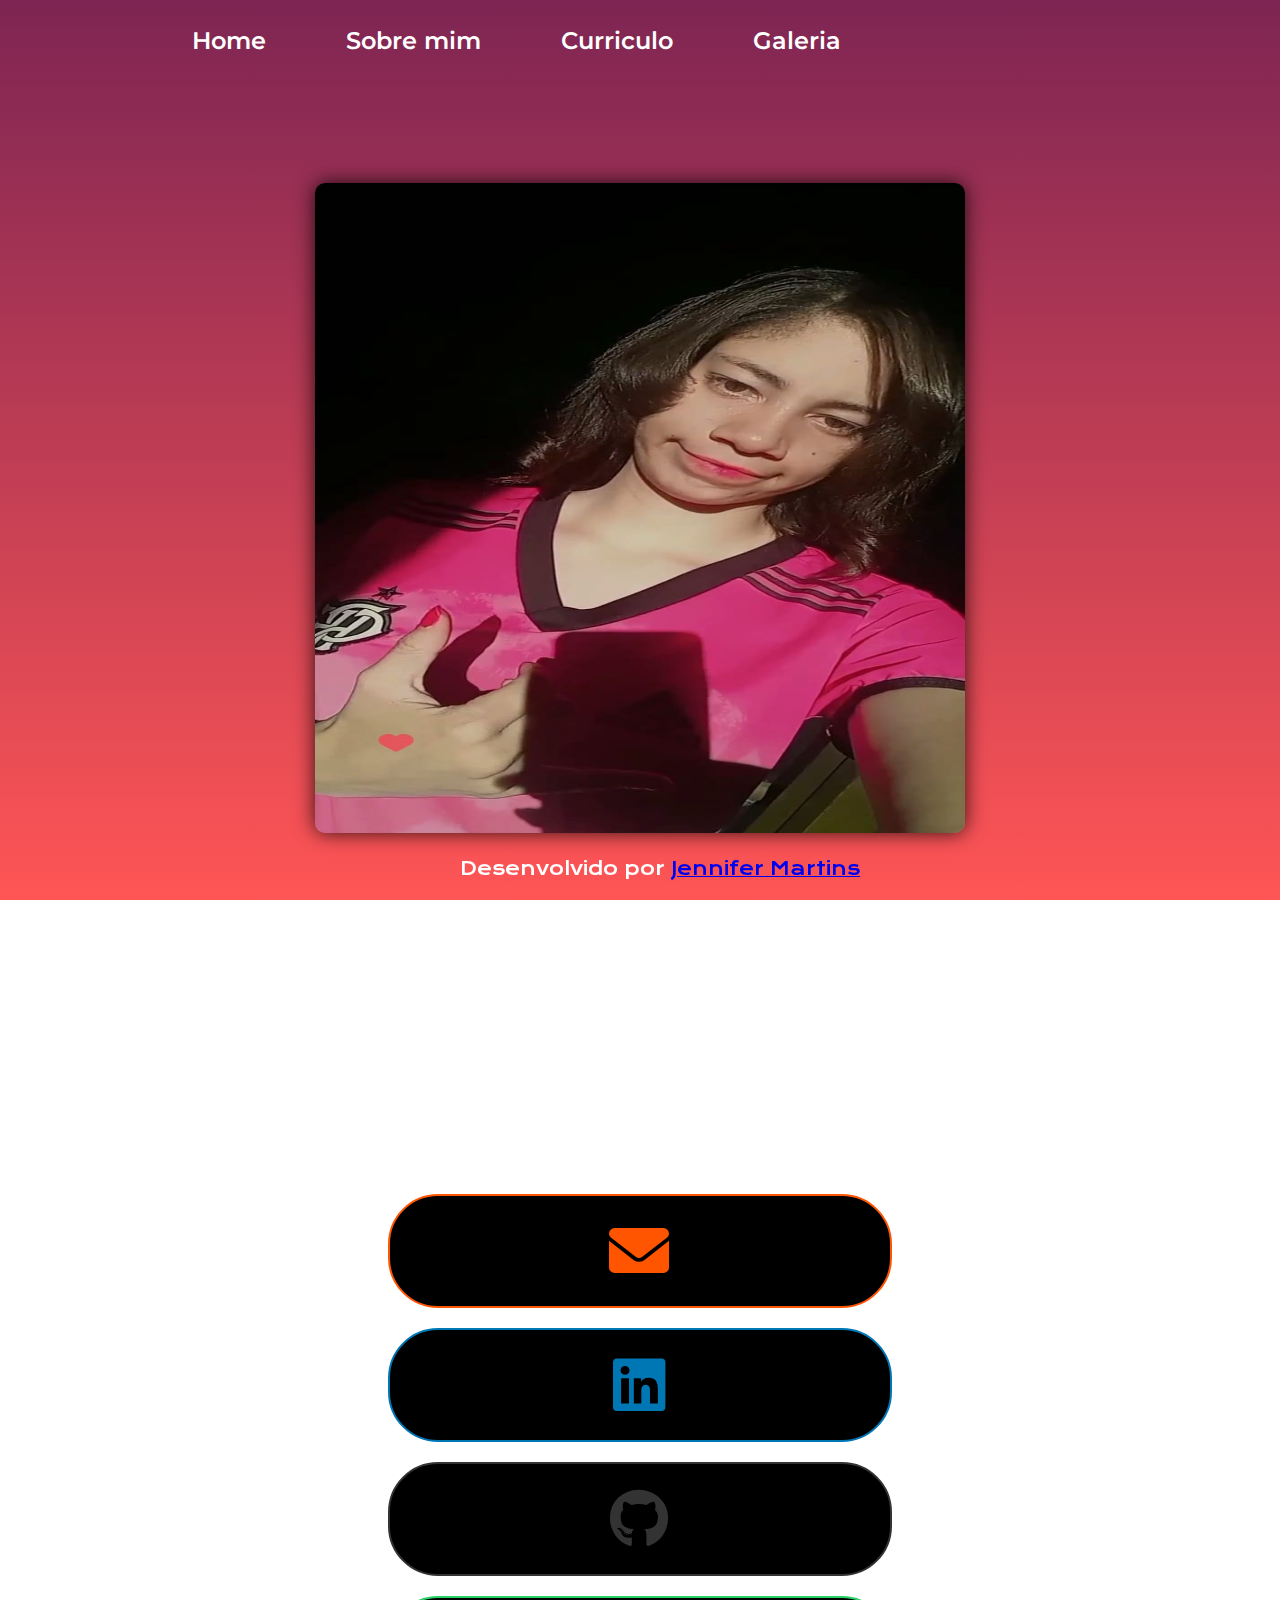
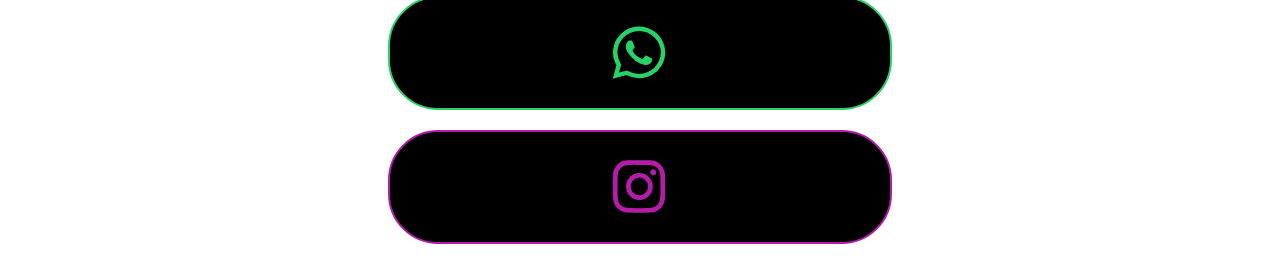
==== index.html @ 91bb10fe "Add files via upload" ====
<!DOCTYPE html>
<html lang="pt-br">
<head>
    <meta charset="UTF-8">
    <meta name="viewport" content="width=device-width, initial-scale=1.0">
    <title>Portfólio Dev Goku</title>
    <link rel="stylesheet" href="./style/style.css">
    <link rel="stylesheet" href="https://cdnjs.cloudflare.com/ajax/libs/font-awesome/6.0.0-beta3/css/all.min.css">
</head>
<body>

        <header class="cabecalho">
            <nav class="cabecalho-menu">

                <a class="cabecalho-menu-links" href="index.html">Home</a>

                <a class="cabecalho-menu-links" href="sobremim.html">Sobre mim</a>

                <a class="cabecalho-menu-links" href="curriculo.html">Curriculo</a>

                <a class="cabecalho-menu-links" href="galeria.html">Galeria</a>

            </nav>
        </header>

        <main class="conteudo">
            <section class="apresentacao-conteudo">
                <h1 class="apresentacao-conteudo-titulo">
                   Bem-vindo ao meu currículo online.
                </h1>
                
                <p class="apresentacao-conteudo-paragrafo">Oi, eu sou a Jennifer, tenho conhecimento na área da limpeza. Vamos conversar?</p>

                <div class="apresentacao-links">
                    <h2 class="apresentacao-links-conteudo">Entre em contato:</h2>

                    <a class="botao1" href="mailto:emailprofissional@gmail.com">
                        <i class="fas fa-envelope"></i>
                    </a>

                    <a class="botao2" href="https://www.linkedin.com/in/usuario-linkedin" target="_blank">
                        <i class="fab fa-linkedin"></i>
                    </a>
                    
                    <a class="botao3" href="https://github.com/Jennifercmartins" target="_blank">
                        <i class="fab fa-github"></i>
                    </a>

                    <a class="botao4" href="https://wa.me/5516982243105" target="_blank">
                        <i class="fab fa-whatsapp"></i>
                    </a>

                    <a class="botao5" href="https://www.instagram.com/jenn.ifermartinsdossantos/">
                        <i class="fab fa-instagram"></i>
                    </a>
                    
                </div>

            </section>
                <img class = "imagem" src="./assets/Jennifer.jpeg" alt="foto jennifer">
            </main>

        <footer class="rodape">
            <p>Desenvolvido por <a href="https://github.com/marcelocsn">Jennifer Martins</a></p>
        </footer>
    
</body>
</html>
---- style/style.css ----
/* Importa duas fontes do Google Fonts: Krona One e Montserrat */
@import url('https://fonts.googleapis.com/css2?family=Krona+One&family=Montserrat&display=swap');

/* Define estilos para todos os elementos, zerando margens e preenchimentos */
* {
    margin: 0;
    padding: 0;
}

/* Estilos para o elemento <body> */
body {
    /* Define a altura do corpo como 100% da altura visível da janela (viewport) */
    height: 100vh;

    /* Cria um gradiente de cores de cima para baixo como plano de fundo */
    background: linear-gradient(#7e2553, #ff5555);

    /* Define o tamanho de fundo para cobrir toda a área disponível */
    background-size: cover;

    /* Impede a repetição do plano de fundo ao longo dos eixos */
    background-repeat: no-repeat;

    /* Fixa o plano de fundo para que ele não role com o conteúdo da página */
    background-attachment: fixed;

    /* Remove margens para o corpo */
    margin: 0;

    /* Define a cor do texto dentro do corpo como branco */
    color: white;
}

.cabecalho {
    padding: 2% 0% 0% 15%;
}

.cabecalho-menu {
    display: flex;
    gap: 80px;
}

.cabecalho-menu-links{
    font-family: 'Montserrat', sans-serif;
    font-size: 24px;
    font-weight: 600;
    color: white;
    text-decoration: none;
}


/* Define a cor do texto para elementos com a classe .titulo-destaque como d38b06 (laranja) */
.titulo-destaque {
    color: #d38b06;
}

/* Estilos para elementos com a classe .conteudo */
.conteudo {
    /* Define a altura do elemento como automática (ajustada ao conteúdo) */
    height: auto;

    /* Define a direção dos elementos filhos como coluna (de cima para baixo) */
    flex-direction: column;

    /* Define uma margem ao redor do elemento de 10% */
    margin: 10%;

    /* Transforma o elemento em um contêiner flexível */
    display: flex;

    /* Alinha os itens verticalmente no centro do contêiner */
    align-items: center;

    /* Distribui o espaço restante entre os itens horizontalmente */
    justify-content: space-between;

    margin-bottom: 15px;
}

/* Estilos para elementos com a classe .apresentacao-conteudo */
.apresentacao-conteudo {
    /* Define a largura do elemento como 615px */
    width: 615px;

    /* Transforma o elemento em um contêiner flexível com direção de coluna */
    display: flex;
    flex-direction: column;

    /* Centraliza verticalmente os elementos dentro do contêiner */
    justify-content: center;

    /* Centraliza horizontalmente os elementos dentro do contêiner */
    align-items: center;

    /* Centraliza o alinhamento do texto dentro do contêiner */
    text-align: center;

    /* Define a altura do elemento como automática (ajustada ao conteúdo) */
    height: auto;

    /* Define o espaçamento entre os elementos filhos como 40px */
    gap: 40px;

    /* Define a ordem do elemento como 2 na ordem de exibição */
    order: 2;
}

/* Estilos para elementos com a classe .apresentacao-conteudo-titulo */
.apresentacao-conteudo-titulo {
    /* Define o tamanho da fonte como 36px */
    font-size: 36px;

    /* Define a família de fontes como 'Krona One' com fallback para sans-serif */
    font-family: 'Krona One', sans-serif;

    /* Alinha o texto justificado */
    text-align: justify;
}

/* Estilos para elementos com a classe .apresentacao-conteudo-paragrafo */
.apresentacao-conteudo-paragrafo {
    /* Define o tamanho da fonte como 24px */
    font-size: 24px;

    /* Define a família de fontes como 'Montserrat' com fallback para sans-serif */
    font-family: 'Montserrat', sans-serif;

    /* Alinha o texto justificado */
    text-align: justify;
}


/* Iniciando estilização da ancora1 (botao1) */

/* Estilos para elementos com a classe .apresentacao-links */
.apresentacao-links {
    /* Define a largura do elemento como 500px */
    width: 500px;

    /* Transforma o elemento em um contêiner flexível com direção de coluna */
    display: flex;
    flex-direction: column;

    /* Centraliza horizontalmente os elementos dentro do contêiner */
    align-items: center;

    /* Define o espaçamento entre os elementos filhos como 20px */
    gap: 20px;
}

.apresentacao-links-conteudo{
    font-family: 'Krona One', sans-serif;
    font-weight: 400;
    font-size: 24px;

}

/* Estilos para elementos com a classe .botao1 */
.botao1 {
    /* Define a cor de fundo como preto */
    background-color: #000;

    /* Define a cor do texto como laranja */
    color: #ff5500;

    /* Define a largura do elemento como 500px */
    width: 500px;

    /* Define a altura do elemento como 80px */
    height: 80px;

    /* Alinha o texto ao centro horizontalmente */
    text-align: center;

    /* Alinha os itens verticalmente ao centro */
    align-items: center;

    /* Adiciona uma borda de 2px sólida laranja */
    border: 2px solid #ff5500;

    /* Define um raio de borda de 50px para criar um botão circular */
    border-radius: 50px;

    /* Define o tamanho da fonte como 36px */
    font-size: 36px;

    /* Adiciona preenchimento de 15px vertical e 0 horizontal */
    padding: 15px 0;

    /* Remove a decoração de texto (sublinhado) */
    text-decoration: none;

    /* Define a família de fontes como 'Rock Salt' com fallback para cursive */
    font-family: 'Rock Salt', cursive;

    /* Define um espaçamento entre as letras */
    letter-spacing: 2px;

    /* Transforma o texto em letras maiúsculas */
    text-transform: uppercase;

    /* Define a posição como relativa para uso de posicionamento absoluto */
    position: relative;

    /* Define o overflow como escondido para recortar conteúdo extra */
    overflow: hidden;
}


/* Pseudo-elemento ::before para elementos com a classe .botao1 */
.botao1::before {
    /* Adiciona um conteúdo vazio ao pseudo-elemento */
    content: "";

    /* Define a posição como absoluta para posicionamento personalizado */
    position: absolute;

    /* Define a posição superior do pseudo-elemento como 0 */
    top: 0;

    /* Define a posição esquerda do pseudo-elemento como -100% (fora da tela) */
    left: -100%;

    /* Define a largura do pseudo-elemento como 100% */
    width: 100%;

    /* Define a altura do pseudo-elemento como 100% */
    height: 100%;

    /* Cria um gradiente linear de 45 graus para o fundo do pseudo-elemento */
    background: linear-gradient(45deg, transparent, #ff5500);

    /* Adiciona uma transição suave de 0.5 segundos */
    transition: 0.5s;
}

/* Pseudo-elemento ::before ao passar o mouse sobre elementos com a classe .botao1 */
.botao1:hover::before {
    /* Move o pseudo-elemento completamente para a direita */
    left: 100%;
}

/* Elemento <i> dentro de elementos com a classe .botao1 */
.botao1 i {
    /* Define a posição como absoluta para posicionamento personalizado */
    position: absolute;

    /* Centraliza horizontalmente na metade do elemento pai */
    left: 50%;

    /* Centraliza verticalmente na metade do elemento pai */
    top: 50%;

    /* Move o elemento <i> 50% para a esquerda e 50% para cima */
    transform: translate(-50%, -50%);

    /* Define o tamanho da fonte como 60px */
    font-size: 60px;
}


/* fim da estilização ancora 1(botao1) */

/* Inicio da estilização ancora 2(botao2) */

.botao2 {
    background-color: #000;
    color: #0077B5; /* Cor padrão do LinkedIn */
    width: 500px;
    height: 80px;
    align-items: center;
    text-align: center;
    border: 2px solid #0077B5;
    border-radius: 50px;
    font-size: 36px;
    padding: 15px 0;
    text-decoration: none;
    font-family: 'Rock Salt', cursive;
    letter-spacing: 2px;
    text-transform: uppercase;
    position: relative;
    overflow: hidden;
}

.botao2::before {
    content: "";
    position: absolute;
    top: 0;
    left: -100%;
    width: 100%;
    height: 100%;
    background: linear-gradient(45deg, transparent, #0077B5);
    transition: 0.5s;
}

.botao2:hover::before {
    left: 100%;
}

.botao2 i {
    position: absolute;
    font-size: 60px;
    left: 50%;
    top: 50%;
    transform: translate(-50%, -50%);
}

/* fim da estilização ancora2(botao2) */

/* inicio estilizaçãp ancora3(botao3) */

.botao3 {
    background-color: #000;
    align-items: center;
    color: #333; /* Cor padrão do GitHub */
    width: 500px;   
    height: 80px; 
    display: flex;
    align-items: center;
    justify-content: center;
    border: 2px solid #333;
    border-radius: 50px;
    font-size: 24px;
    padding: 15px 0;
    text-decoration: none;
    font-family: 'Rock Salt', cursive;
    letter-spacing: 2px;
    text-transform: uppercase;
    position: relative;
    overflow: hidden;
}

.botao3::before {
    content: "";
    position: absolute;
    top: 0;
    left: -100%;
    width: 100%;
    height: 100%;
    background: linear-gradient(45deg, transparent, #333);
    transition: 0.5s;
}

.botao3:hover::before {
    left: 100%;
}

.botao3 i {
    position: absolute;
    font-size: 60px;
    left: 50%;
    top: 50%;
    transform: translate(-50%, -50%);
}

/* fim da estilização ancora3(botao3) */

/* inicio estilização ancora4(botao4) */

.botao4 {
    background-color: #000;
    align-items: center;
    color: #25D366; /* Cor padrão do WhatsApp */
    width: 500px;   
    height: 80px; 
    display: flex;
    align-items: center;
    justify-content: center;
    border: 2px solid#25D366;
    border-radius: 50px;
    font-size: 24px;
    padding: 15px 0;
    text-decoration: none;
    font-family: 'Rock Salt', cursive;
    letter-spacing: 2px;
    text-transform: uppercase;
    position: relative;
    overflow: hidden;
}

.botao4::before {
    content: "";
    position: absolute;
    top: 0;
    left: -100%;
    width: 100%;
    height: 100%;
    background: linear-gradient(45deg, transparent, #25D366);
    transition: 0.5s;
}

.botao4:hover::before {
    left: 100%;
}

.botao4 i {
    position: absolute;
    font-size: 60px;
    left: 50%;
    top: 50%;
    transform: translate(-50%, -50%);
}

/* fim estilização ancora4(botao4) */

/* inicio estilização ancora5(botao5) */

.botao5 {
    background-color: #000;
    align-items: center;
    color: #b61ca9; /* Cor padrão do Instagram */
    width: 500px;   
    height: 80px; 
    display: flex;
    align-items: center;
    justify-content: center;
    border: 2px solid#b61ca9;
    border-radius: 50px;
    font-size: 24px;
    padding: 15px 0;
    text-decoration: none;
    font-family: 'Rock Salt', cursive;
    letter-spacing: 2px;
    text-transform: uppercase;
    position: relative;
    overflow: hidden;
    margin-bottom: 15px;
}

.botao5::before {
    content: "";
    position: absolute;
    top: 0;
    left: -100%;
    width: 100%;
    height: 100%;
    background: linear-gradient(45deg, transparent, #2a0887);
    transition: 0.5s;
}

.botao5:hover::before {
    left: 100%;
}

.botao5 i {
    position: absolute;
    font-size: 60px;
    left: 50%;
    top: 50%;
    transform: translate(-50%, -50%);
}

/* fim estilização ancora5(botao5) */

/* inicio estilização imagem */

/* Estilos para elementos com a classe .imagem */
.imagem {
    /* Define a largura máxima do elemento como 100% */
    max-width: 100%;

    /* Define a largura do elemento como 650px */
    width: 650px;

    /* Define a altura do elemento como 650px */
    height: 650px;

    /* Alinha o conteúdo ao centro horizontalmente */
    text-align: center;

    /* Alinha os itens verticalmente ao centro */
    align-items: center;

    /* Adiciona curvatura nos cantos do elemento */
    border-radius: 10px;

    /* Adiciona uma sombra suave ao elemento */
    box-shadow: 0px 0px 20px rgba(0, 0, 0, 0.8);

    /* Adiciona uma transição suave à escala do elemento */
    transition: transform 0.3s ease-in-out;

    /* Define a posição como relativa para uso de posicionamento absoluto */
    position: relative;

    /* Define o overflow como escondido para recortar conteúdo extra */
    overflow: hidden;

    /* Define a ordem do elemento como 1 na ordem de exibição */
    order: 1;

    /* Adiciona margem inferior de 80px */
    margin-bottom: 80px;
}

/* Elemento <img> dentro de elementos com a classe .imagem */
.imagem img {
    /* Faz a imagem se ajustar mantendo a proporção */
    object-fit: cover;

    /* Torna a imagem um elemento de bloco */
    display: block;

    /* Define a largura e a altura como 100% para preencher o elemento pai */
    width: 100%;
    height: 100%;
}

/* Pseudo-elementos ::before e ::after para elementos com a classe .imagem */
.imagem::before,
.imagem::after {
    /* Adiciona um conteúdo vazio aos pseudo-elementos */
    content: "";

    /* Define a posição como absoluta para posicionamento personalizado */
    position: absolute;

    /* Define a largura e a altura dos pseudo-elementos como 10px */
    width: 10px;
    height: 10px;

    /* Adiciona uma borda de 2px sólida laranja aos pseudo-elementos */
    border: 2px solid #ff5500;

    /* Define o fundo dos pseudo-elementos como transparente */
    background-color: transparent;
}

/* Pseudo-elemento ::before ao canto superior esquerdo do elemento com a classe .imagem */
.imagem::before {
    /* Posiciona o pseudo-elemento no canto superior esquerdo */
    top: 0;
    left: 0;

    /* Adiciona curvatura de borda no canto superior esquerdo */
    border-top-left-radius: 10px;

    /* Define as larguras das bordas do pseudo-elemento */
    border-width: 2px 0 0 2px;
}

/* Pseudo-elemento ::after ao canto inferior direito do elemento com a classe .imagem */
.imagem::after {
    /* Posiciona o pseudo-elemento no canto inferior direito */
    bottom: 0;
    right: 0;

    /* Adiciona curvatura de borda no canto inferior direito */
    border-bottom-right-radius: 10px;

    /* Define as larguras das bordas do pseudo-elemento */
    border-width: 0 2px 2px 0;
}

/* Efeito ao passar o mouse sobre elementos com a classe .imagem */
.imagem:hover {
    /* Aumenta a escala do elemento em 10% */
    transform: scale(1.1);
}

/* Espaçamento entre o conteúdo principal (main) e o rodapé (footer) */
.rodape {
    position: fixed;
    bottom: 0;
    left: 0;
    width: 100%;
    color: white;
    background-color: linear-gradient(#7e2553, #ff5555);
    display: flex;
    align-items: center;
    justify-content: center;
    text-align: center;
    font-family: 'Krona One', sans-serif;
    font-size: 18px;
    font-weight: 400;
    padding: 20px;
}

/* Estilo de link no rodapé */
.rodape a:hover {
    color: #FFA500;
}
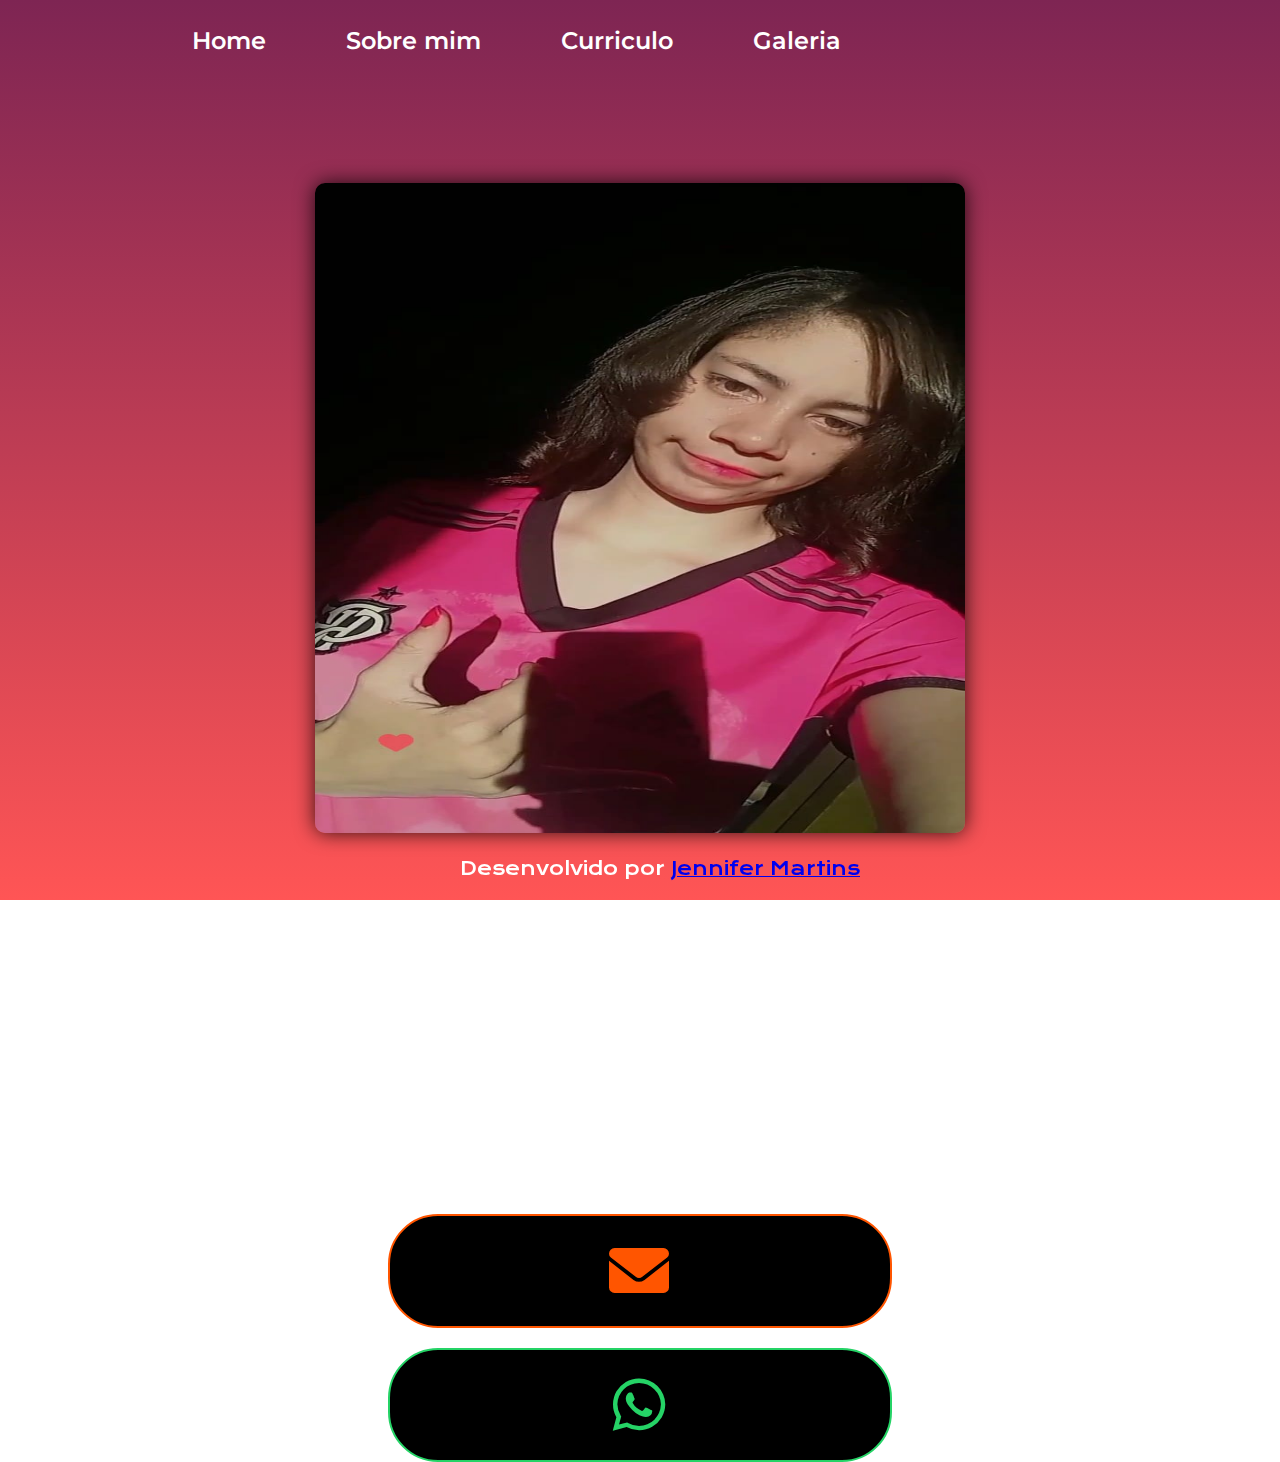
==== commit 8dcd0706: "Add files via upload" ====
--- a/index.html
+++ b/index.html
@@ -31,28 +31,21 @@
                 
                 <p class="apresentacao-conteudo-paragrafo">Oi, eu sou a Jennifer, tenho conhecimento na área da limpeza. Vamos conversar?</p>
 
+                <h2 class="apresentacao-links-conteudo">Entre em contato:</h2>
+                
                 <div class="apresentacao-links">
-                    <h2 class="apresentacao-links-conteudo">Entre em contato:</h2>
+                    
 
                     <a class="botao1" href="mailto:emailprofissional@gmail.com">
                         <i class="fas fa-envelope"></i>
                     </a>
 
-                    <a class="botao2" href="https://www.linkedin.com/in/usuario-linkedin" target="_blank">
-                        <i class="fab fa-linkedin"></i>
-                    </a>
                     
-                    <a class="botao3" href="https://github.com/Jennifercmartins" target="_blank">
-                        <i class="fab fa-github"></i>
-                    </a>
-
                     <a class="botao4" href="https://wa.me/5516982243105" target="_blank">
                         <i class="fab fa-whatsapp"></i>
                     </a>
 
-                    <a class="botao5" href="https://www.instagram.com/jenn.ifermartinsdossantos/">
-                        <i class="fab fa-instagram"></i>
-                    </a>
+                
                     
                 </div>
 
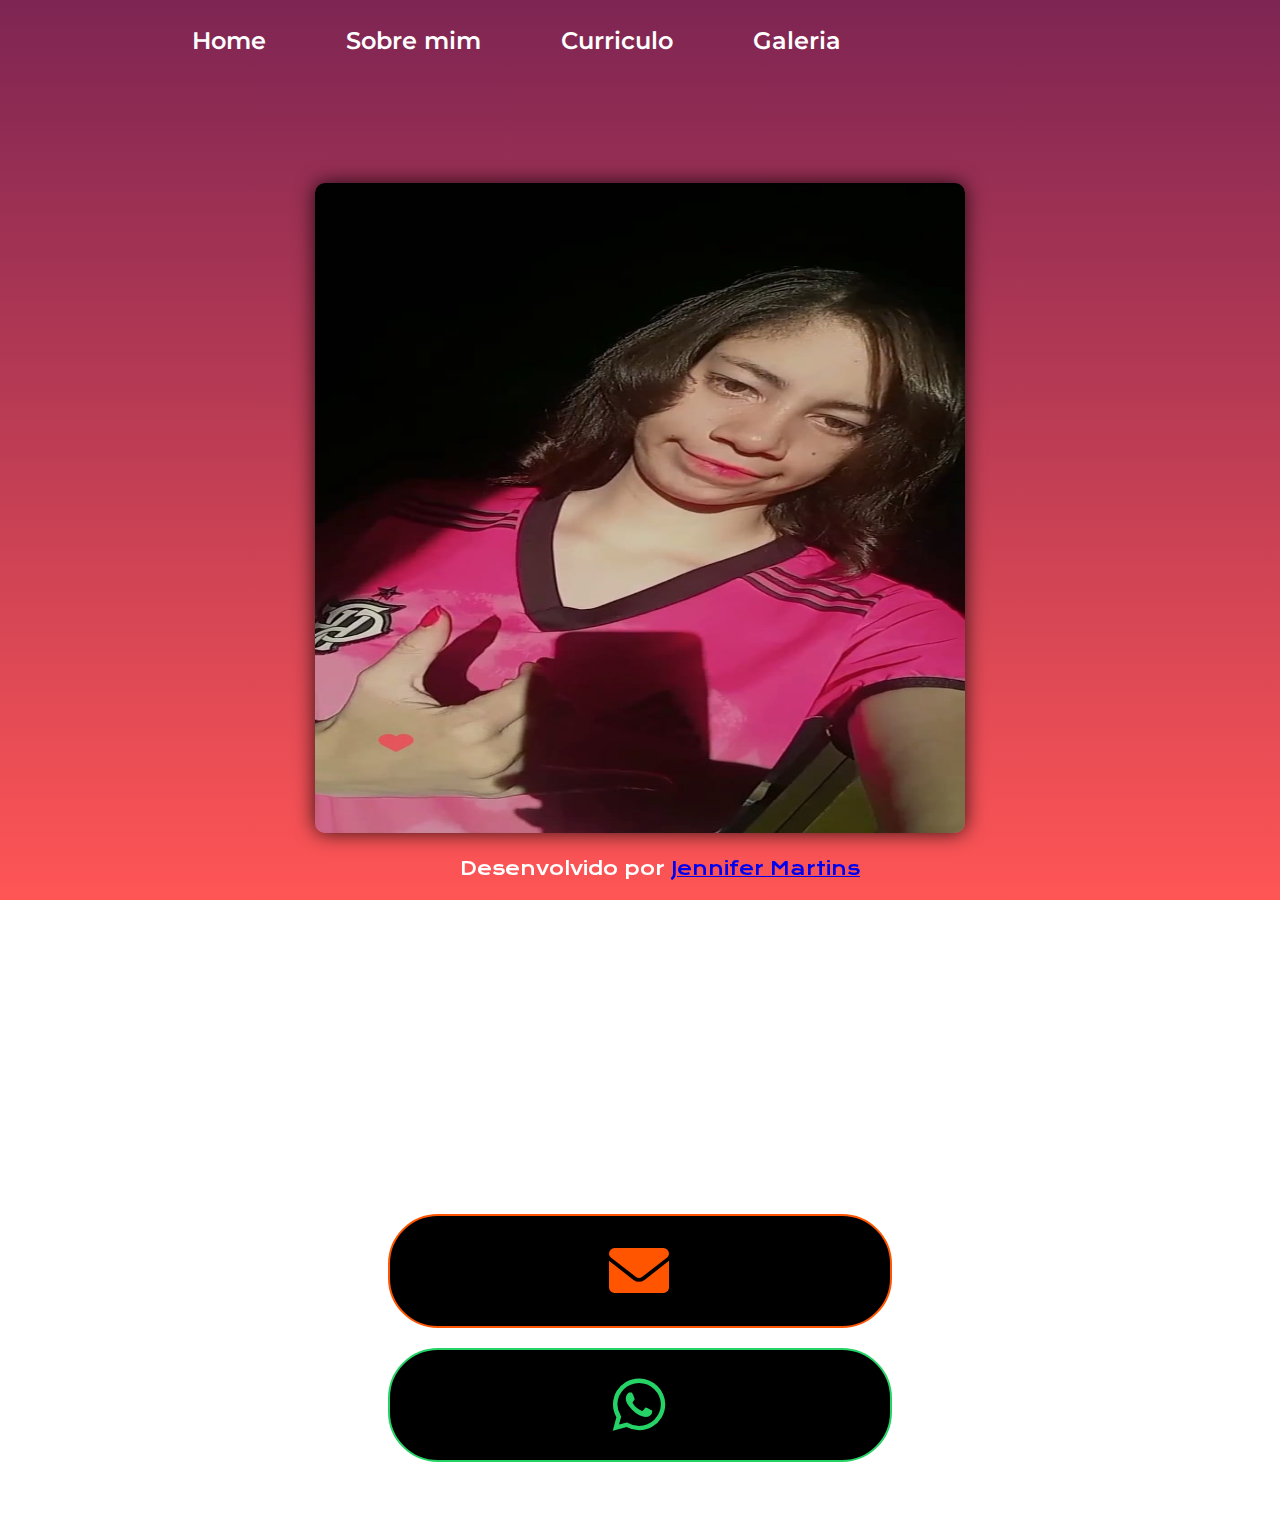
==== commit 75676907: "Add files via upload" ====
--- a/index.html
+++ b/index.html
@@ -56,6 +56,8 @@
         <footer class="rodape">
             <p>Desenvolvido por <a href="https://github.com/marcelocsn">Jennifer Martins</a></p>
         </footer>
+
+        <br><br>
     
 </body>
 </html>